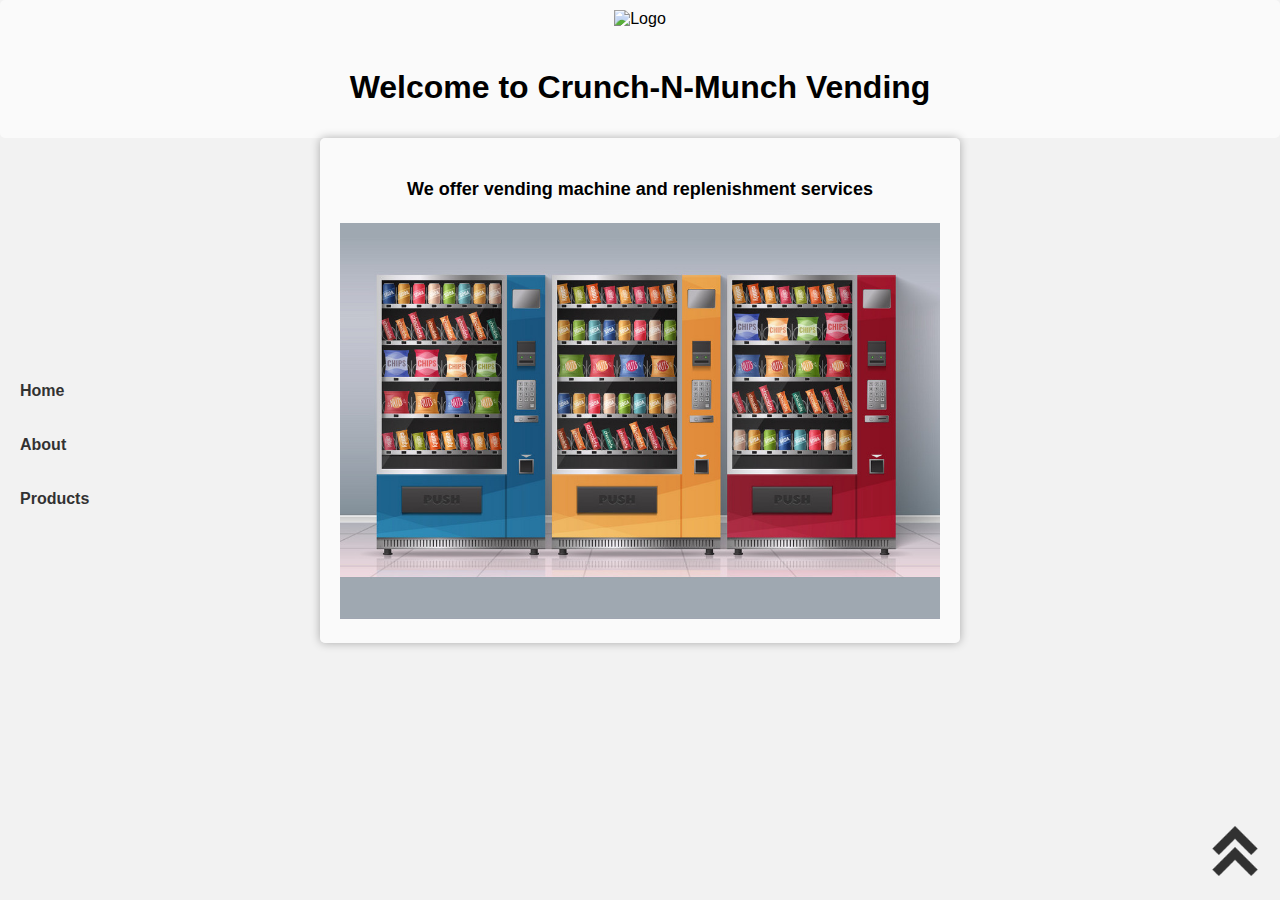
==== index.html @ d06d4e5a "first" ====
<!DOCTYPE html>
<html>
<head>
    <title>Crunch-N-Munch</title>
    <style>
        body {
            background-image: url("water.jpeg");
            background-size: cover;
            background-position: center;
            font-family: Arial, sans-serif;
            color: white;
            margin: 0;
            padding: 0;
        }

        .content {
            max-width: 600px;
            margin: 0 auto;
            padding: 20px;
            background-color: rgba(255, 255, 255, 0.7);
            text-align: center;
            color:black;
        }

        .content p {
            font-size: 18px;
            margin-bottom: 20px;
        }

        .content a {
            text-decoration: none;
            color: inherit; 
        }

        .content button {
            padding: 10px 20px;
            font-size: 18px;
            background-color: #4CAF50;
            border: none;
            color: white;
            cursor: pointer;
        }

        .content button:hover {
            background-color: #45a049;
        }

        .content img {
            max-width: 100%;
            height: auto;
        }
       
    </style>
    <link rel="stylesheet" href="styles.css">
</head>
<body>
    <div class="navbar">
        <ul>
            <li><a href="index.html">Home</a></li>
            <li><a href="about.html">About</a></li>
            <li><a href="products.html">Products</a></li>
        </ul>
    </div>
    <div class="header">
        <img class="logo" src="OriginalLogo.png" alt="Logo">
        <h1>Welcome to Crunch-N-Munch Vending</h1>
    </div>
    <div class="content">
        
        <p>We offer vending machine and replenishment services</p>
        <img src="vending-machines-realistic-vector-25160587.jpg" alt="Centered Image">

    </div>
    <div class="scroll-to-top" onclick="scrollToTop()">
        <img src="scrollArrow.png" alt="Scroll to Top">
    </div>
    <script src="app.js"></script>
</body>
</html>
---- styles.css ----
.navbar {
    position: fixed;
    left: 0;
    top: 50%;
    transform: translateY(-50%);
    background-color: #f2f2f2;
    padding: 10px;
    opacity: 0.8;
    z-index: 999;
}

.navbar ul {
    list-style-type: none;
    margin: 0;
    padding: 0;
}

.navbar li {
    margin-bottom: 10px;
}

.navbar li a {
    display: block;
    padding: 10px;
    text-decoration: none;
    color: black;
    font-weight: bold; /* Increase the font weight to make the text stand out */
    line-height: 1.5; /* Adjust the line height for better readability */
}

.navbar li a:hover {
    background-color: #ddd;
}



body {
    font-family: Arial, sans-serif;
    margin: 0;
    padding: 0;
    background-color: #f2f2f2;
}

.header {
    text-align: center;
    padding: 10px;
    /*background: linear-gradient(to bottom right, rgba(255, 215, 0, 0.6), rgba(255, 165, 0, 0.6)); gradient sunrise*/ 
    background-color: rgba(255, 255, 255, 0.6);
    color:black;
    border-radius: 5px;
}

.logo {
    width: 100px;
    height: 100px;
    margin-bottom: 20px;
}

.content {
    max-width: 600px;
    margin: 0 auto;
    padding: 20px;
    background-color: rgba(255, 255, 255, 0.6);
    text-align: center;
    color:black;
    border-radius: 5px;
    box-shadow: 0 0 10px rgba(0, 0, 0, 0.3);
}

.content p {
    font-size: 18px;
    margin-bottom: 20px;
    font-weight: bold; /* Increase the font weight to make the text stand out */
    line-height: 1.5; /* Adjust the line height for better readability */
}
.scroll-to-top {
    position: fixed;
    bottom: 20px;
    right: 20px;
    z-index: 9999;
    opacity: 0.8;
    cursor: pointer;
}

.scroll-to-top img {
    width: 50px;
    height: 50px;
}

@media only screen and (max-width: 768px) {
    .navbar {
        top: 0;
        left: 50%;
        transform: translateX(-50%);
        padding: 10px 20px;
        background-color: #f2f2f2;
    }

    .navbar ul {
        display: flex;
        justify-content: space-between;
    }

    .navbar li {
        margin-bottom: 0;
    }
    .navbar li a {
        padding: 10px;
    }

    .home .content,
    .about .content,
    .products .header,
    .products .content {
        max-width: 100%;
    }

    .product img {
        width: 100px;
        height: 100px;
        margin-right: 10px;
    }
    .product h2 {
        font-size: 18px;
        margin-bottom: 5px;
    }

    .product p {
        font-size: 14px;
    }
}
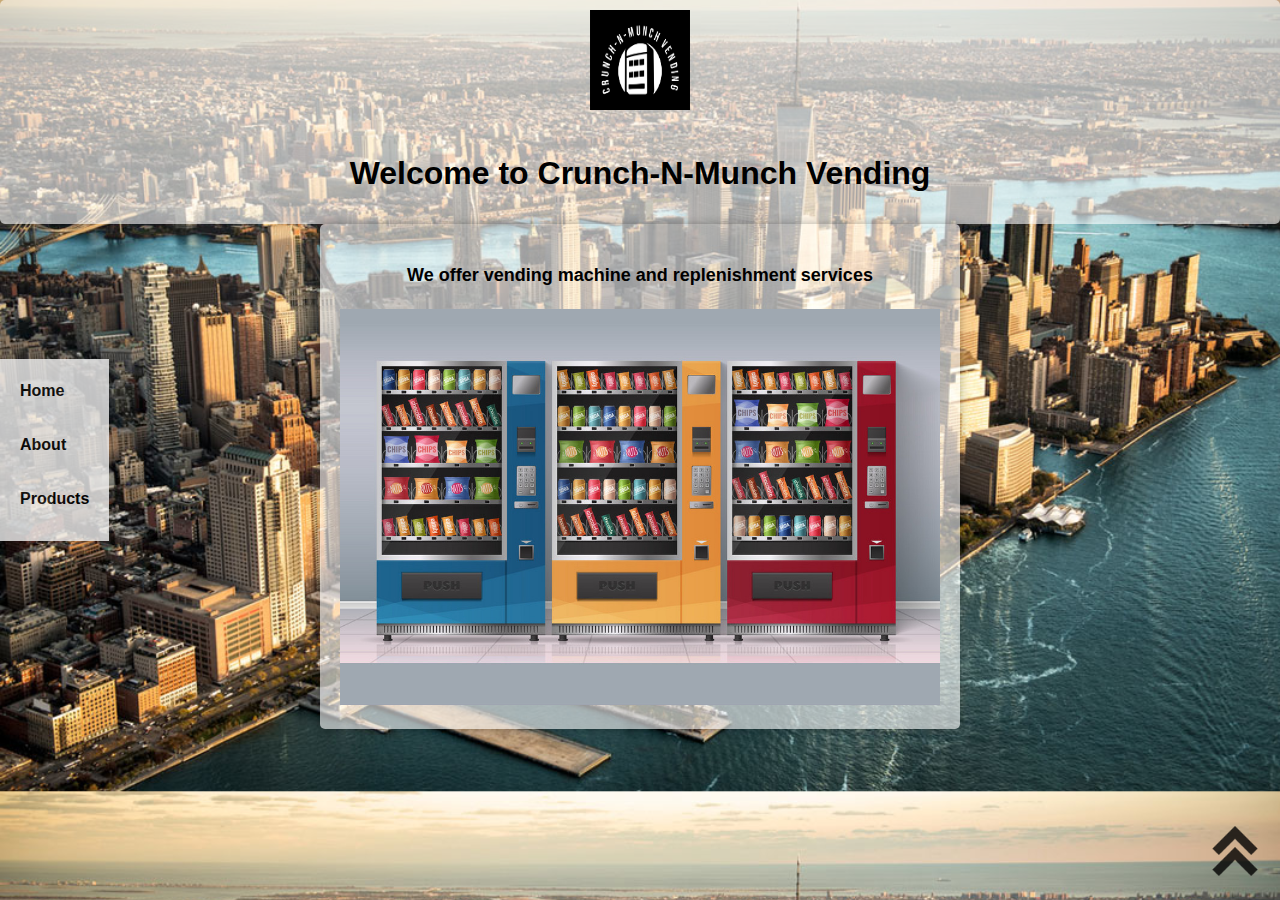
==== commit 813f0d6f: "edits" ====
--- a/index.html
+++ b/index.html
@@ -4,7 +4,7 @@
     <title>Crunch-N-Munch</title>
     <style>
         body {
-            background-image: url("water.jpeg");
+            background-image: url("Water.jpeg");
             background-size: cover;
             background-position: center;
             font-family: Arial, sans-serif;
@@ -62,7 +62,7 @@
         </ul>
     </div>
     <div class="header">
-        <img class="logo" src="OriginalLogo.png" alt="Logo">
+        <img class="logo" src="OriginalLogo.PNG" alt="Logo">
         <h1>Welcome to Crunch-N-Munch Vending</h1>
     </div>
     <div class="content">
